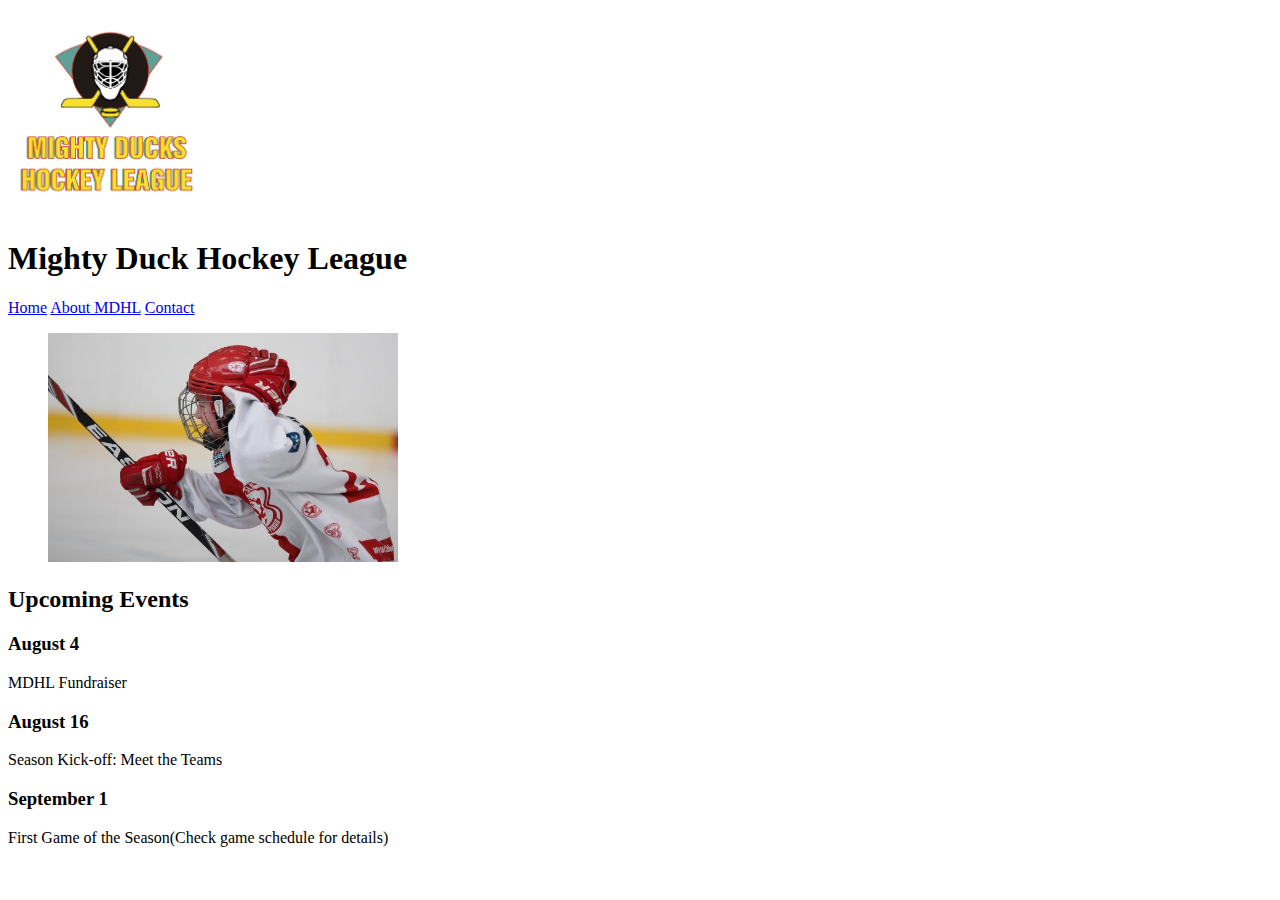
==== index.html @ c6881288 "task1" ====
<!DOCTYPE html>
<html lang="en">
<!--
   index.html
   
   Copyright 2023 Unknown <ore@SoP>
   
   This program is free software; you can redistribute it and/or modify
   it under the terms of the GNU General Public License as published by
   the Free Software Foundation; either version 2 of the License, or
   (at your option) any later version.
   
   This program is distributed in the hope that it will be useful,
   but WITHOUT ANY WARRANTY; without even the implied warranty of
   MERCHANTABILITY or FITNESS FOR A PARTICULAR PURPOSE.  See the
   GNU General Public License for more details.
   
   You should have received a copy of the GNU General Public License
   along with this program; if not, write to the Free Software
   Foundation, Inc., 51 Franklin Street, Fifth Floor, Boston,
   MA 02110-1301, USA.
   
   
-->

<head>
<meta charset="utf-8" >
<title>MDHL</title>
<link rel="icon" type="image/x-icon" href="./assets/favicon.ico">
<meta name="generator" content="Geany 1.37.1" >
</head>

<body>
	<img src="./assets/Logo_Mighty_ducks-01.png" alt="MDHL" width="200">
	<h1>Mighty Duck Hockey League</h1>
		<a href="#">Home</a>
		<a href="./about.html">About MDHL</a>
		<a href="./contact.html">Contact</a>
	<main>
		<figure>
			<img src="./assets/hockey_1.jpg" alt="" width="350">
		</figure>
		<h2>Upcoming Events</h2>
		<h3>August 4</h3>
		<p>MDHL Fundraiser</p>
		<h3>August 16</h3>
		<p>Season Kick-off: Meet the Teams</p>
		<h3>September 1</h3>
		<p>First Game of the Season(Check game schedule for details)</p>
	</main>
</body>

</html>
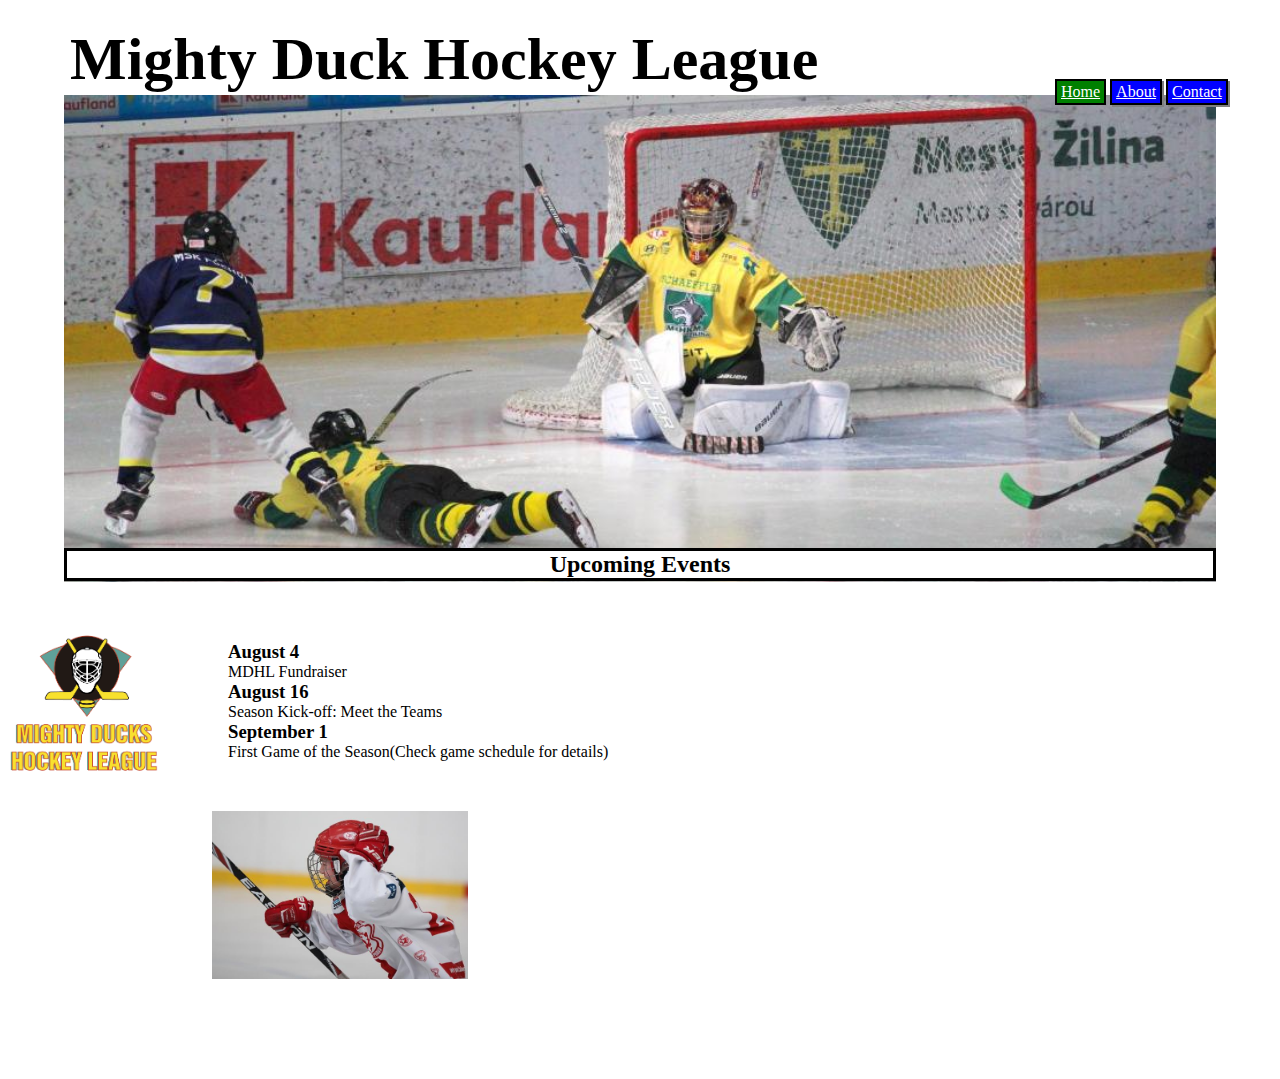
==== commit 4b804a3a: "task2" ====
--- a/index.html
+++ b/index.html
@@ -26,27 +26,39 @@
 <head>
 <meta charset="utf-8" >
 <title>MDHL</title>
-<link rel="icon" type="image/x-icon" href="./assets/favicon.ico">
+<link rel="icon" type="image/x-icon" href="./assets/images/favicon.ico">
 <meta name="generator" content="Geany 1.37.1" >
+<link rel="stylesheet" href="./assets/css/style.css">
 </head>
 
 <body>
-	<img src="./assets/Logo_Mighty_ducks-01.png" alt="MDHL" width="200">
-	<h1>Mighty Duck Hockey League</h1>
-		<a href="#">Home</a>
-		<a href="./about.html">About MDHL</a>
-		<a href="./contact.html">Contact</a>
+		<h1>Mighty Duck Hockey League</h1>
+	<header>
+		<nav>
+			<a class="Snvgtr" href="#">Home</a>
+			<a class="nvgtr" href="./about.html">About</a>
+			<a class="nvgtr" href="./contact.html">Contact</a>
+		</nav>
+		<figure>
+			<img class="banner" src="./assets/images/image1.jpg" alt="">
+		</figure>
+	</header>
 	<main>
+		<h2>Upcoming Events</h2>
 		<figure>
-			<img src="./assets/hockey_1.jpg" alt="" width="350">
+			<img class="logo" src="./assets/images/Logo_Mighty_ducks-01.png" alt="MDHL">
 		</figure>
-		<h2>Upcoming Events</h2>
-		<h3>August 4</h3>
-		<p>MDHL Fundraiser</p>
-		<h3>August 16</h3>
-		<p>Season Kick-off: Meet the Teams</p>
-		<h3>September 1</h3>
-		<p>First Game of the Season(Check game schedule for details)</p>
+		<section>
+			<h3>August 4</h3>
+			<p>MDHL Fundraiser</p>
+			<h3>August 16</h3>
+			<p>Season Kick-off: Meet the Teams</p>
+			<h3>September 1</h3>
+			<p>First Game of the Season(Check game schedule for details)</p>
+		</section>
+		<figure>
+			<img class="extra" src="./assets/images/hockey_1.jpg">
+		</figure>
 	</main>
 </body>
 
--- a/assets/css/style.css
+++ b/assets/css/style.css
@@ -0,0 +1,80 @@
+*{
+	margin:0;
+	padding: 0;
+	box-sizing: border-box;
+}
+.banner{
+	display:block;
+	margin:auto;
+	width:90%;
+	z-index:2;
+}
+nav{
+    position:relative;
+    left:1055px;
+    top:10px;
+	z-index:1;
+}
+.nvgtr{	
+	display:inline-block;
+	background-color:blue;
+	color:white;
+	border-color:black;
+	border-style:solid;
+	padding-top:2px;
+	padding-bottom:2px;
+	padding-right:4px;
+	padding-left:4px;
+	border-width:2px;
+	box-shadow:2px 2px grey;
+}
+.Snvgtr{
+	display:inline-block;
+	background-color:green;
+	color:white;
+	border-color:black;
+	border-style:solid;
+	padding-top:2px;
+	padding-bottom:2px;
+	padding-right:4px;
+	padding-left:4px;
+	border-width:2px;
+}
+h1{
+	display:block;
+	font-size:60px;
+	position:relative;
+	left:70px;
+	top:25px;
+}
+h2{
+	display:block;
+	border-style:solid;
+	background-color:white;
+	text-align: center;
+	margin:auto;
+	width:90%;
+	position:relative;
+	bottom:34px;
+	z-index:1;
+}
+.logo{
+	display:block;
+	width:170px;
+}
+section{
+	display:block;
+	margin:auto;
+	width:80%;
+	position:relative;
+	bottom:150px;
+	left:100px;
+}
+.extra{
+	display:block;
+	margin:auto;
+	position:relative;
+	width:20%;
+	bottom:100px;
+	right:300px;
+}
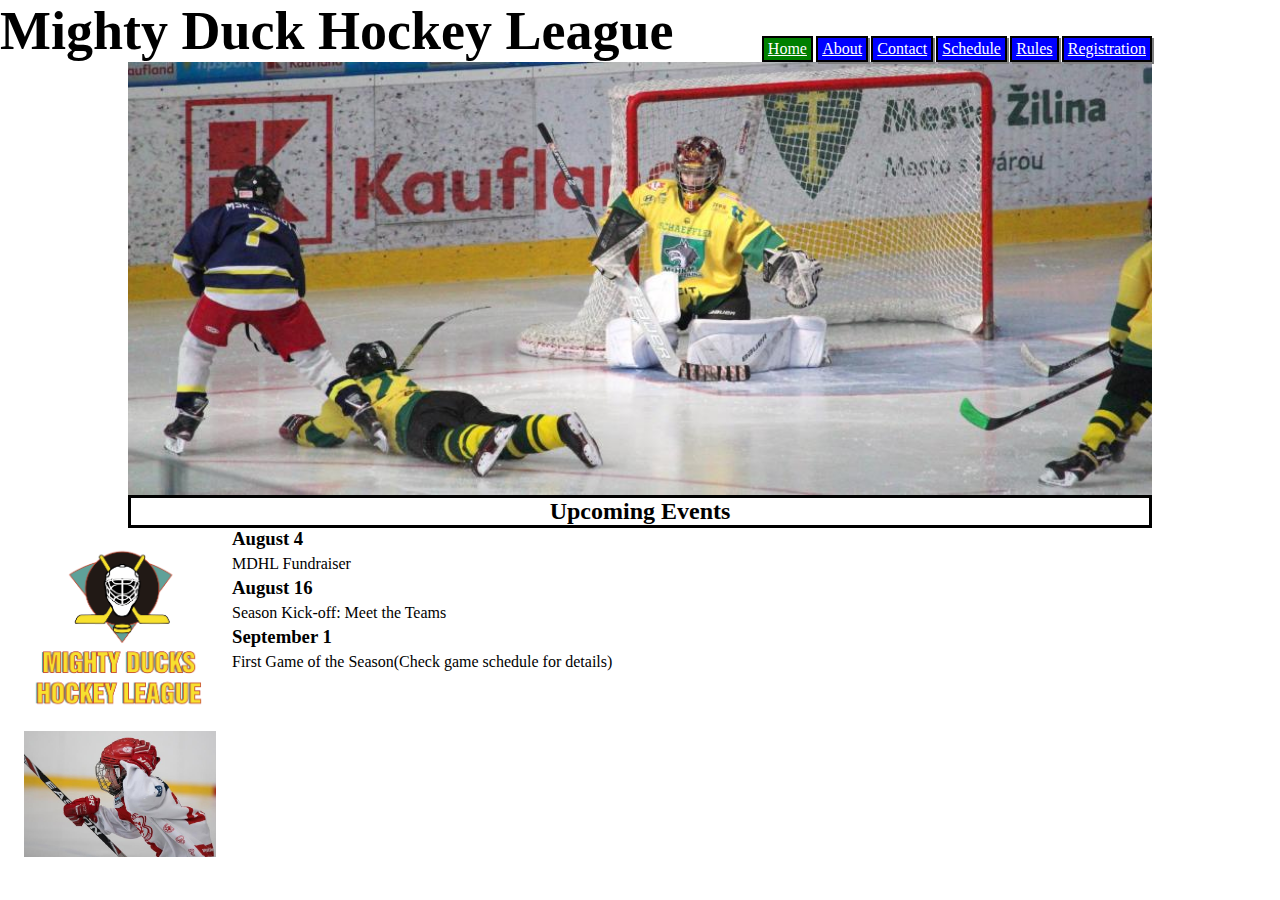
==== commit b8c580fa: "task4" ====
--- a/index.html
+++ b/index.html
@@ -1,27 +1,5 @@
 <!DOCTYPE html>
 <html lang="en">
-<!--
-   index.html
-   
-   Copyright 2023 Unknown <ore@SoP>
-   
-   This program is free software; you can redistribute it and/or modify
-   it under the terms of the GNU General Public License as published by
-   the Free Software Foundation; either version 2 of the License, or
-   (at your option) any later version.
-   
-   This program is distributed in the hope that it will be useful,
-   but WITHOUT ANY WARRANTY; without even the implied warranty of
-   MERCHANTABILITY or FITNESS FOR A PARTICULAR PURPOSE.  See the
-   GNU General Public License for more details.
-   
-   You should have received a copy of the GNU General Public License
-   along with this program; if not, write to the Free Software
-   Foundation, Inc., 51 Franklin Street, Fifth Floor, Boston,
-   MA 02110-1301, USA.
-   
-   
--->
 
 <head>
 <meta charset="utf-8" >
@@ -32,33 +10,46 @@
 </head>
 
 <body>
-		<h1>Mighty Duck Hockey League</h1>
 	<header>
-		<nav>
-			<a class="Snvgtr" href="#">Home</a>
-			<a class="nvgtr" href="./about.html">About</a>
-			<a class="nvgtr" href="./contact.html">Contact</a>
-		</nav>
-		<figure>
-			<img class="banner" src="./assets/images/image1.jpg" alt="">
+		<div class="cabeza">
+			<h1>Mighty Duck Hockey League</h1>
+			<nav>
+				<a class="Snvgtr" href="#">Home</a>
+				<a class="nvgtr" href="./about.html">About</a>
+				<a class="nvgtr" href="./contact.html">Contact</a>
+				<a class="nvgtr" href="./game_info.html">Schedule</a>
+				<a class="nvgtr" href="./rules.html">Rules</a>
+				<a class="nvgtr" href="./registration.html">Registration</a>
+			</nav>
+		</div>
+		<figure class="banner" >
+			<img class="ba" src="./assets/images/image1.jpg" alt="">
 		</figure>
 	</header>
 	<main>
-		<h2>Upcoming Events</h2>
-		<figure>
-			<img class="logo" src="./assets/images/Logo_Mighty_ducks-01.png" alt="MDHL">
-		</figure>
-		<section>
-			<h3>August 4</h3>
-			<p>MDHL Fundraiser</p>
-			<h3>August 16</h3>
-			<p>Season Kick-off: Meet the Teams</p>
-			<h3>September 1</h3>
-			<p>First Game of the Season(Check game schedule for details)</p>
-		</section>
-		<figure>
-			<img class="extra" src="./assets/images/hockey_1.jpg">
-		</figure>
+		<div class="tt">
+			<h2>Upcoming Events</h2>
+		</div>
+		<div class="guts">
+			<section>
+				<div class="divi">
+					<figure>
+						<img class="logo" src="./assets/images/Logo_Mighty_ducks-01.png" alt="MDHL">
+					</figure>
+					<figure>
+						<img class="extra" src="./assets/images/hockey_1.jpg" alt="">
+					</figure>
+				</div>
+				<div class="divt">
+					<h3>August 4</h3>
+					<p>MDHL Fundraiser</p>
+					<h3>August 16</h3>
+					<p>Season Kick-off: Meet the Teams</p>
+					<h3>September 1</h3>
+					<p>First Game of the Season(Check game schedule for details)</p>
+				</div>
+			</section>
+		</div>
 	</main>
 </body>
 
--- a/assets/css/style.css
+++ b/assets/css/style.css
@@ -3,20 +3,31 @@
 	padding: 0;
 	box-sizing: border-box;
 }
+.cabeza{
+	display:flex;
+	flex-direction: row;
+	justify-content: space-between;
+	flex-wrap: wrap;
+	width: 90%;
+}
 .banner{
-	display:block;
-	margin:auto;
-	width:90%;
+	display:flex;
+	align-self: center;
+	justify-content: center;
 	z-index:2;
 }
+.ba{
+	width:80%;
+}
 nav{
-    position:relative;
-    left:1055px;
-    top:10px;
+	display:flex;
+	flex-direction: row;
+	gap: 0.2rem;
 	z-index:1;
+	align-self: flex-end;
 }
-.nvgtr{	
-	display:inline-block;
+.nvgtr{
+	display: flex;
 	background-color:blue;
 	color:white;
 	border-color:black;
@@ -29,7 +40,7 @@
 	box-shadow:2px 2px grey;
 }
 .Snvgtr{
-	display:inline-block;
+	display:flex;
 	background-color:green;
 	color:white;
 	border-color:black;
@@ -41,40 +52,80 @@
 	border-width:2px;
 }
 h1{
-	display:block;
-	font-size:60px;
-	position:relative;
-	left:70px;
-	top:25px;
+	font-size: 6vh;
+	justify-self: center;
+}
+.tt{
+	display: flex;
+	justify-content: center;
+	flex-direction: column;
 }
 h2{
-	display:block;
+	display:flex;
+	justify-content: center;
+	align-self: center;
 	border-style:solid;
 	background-color:white;
-	text-align: center;
-	margin:auto;
-	width:90%;
-	position:relative;
-	bottom:34px;
+	width: 80%;
 	z-index:1;
 }
-.logo{
-	display:block;
-	width:170px;
+.guts{
+	display:flex;
+	flex-direction: row;
+	flex-wrap: wrap;
+	justify-content: center;
 }
 section{
-	display:block;
-	margin:auto;
-	width:80%;
-	position:relative;
-	bottom:150px;
-	left:100px;
+	display:flex;
+	gap:1rem;
 }
-.extra{
-	display:block;
-	margin:auto;
-	position:relative;
-	width:20%;
-	bottom:100px;
-	right:300px;
+.divi{
+	display: flex;
+	flex-direction: column;
 }
+.divi img{
+	width:15vw;
+}
+.divt{
+	width:80vw;
+	display: flex;
+	flex-direction: column;
+	justify-content: left;
+	gap:0.5vh;
+}
+.detail{text-align: center;}
+table{
+	border-spacing: 0.5rem;
+}
+tr{
+	text-align: left;
+}
+.date{
+	text-align: center;
+}
+ol > li{
+	list-style-type:decimal;
+}
+li{
+	list-style-position: inside;
+}
+.abc > li{
+	list-style-type:lower-alpha;
+}
+ul{
+	margin-left: 2rem;
+}
+ul > li{
+	list-style-type: circle;
+}
+.maps{
+	display: flex;
+	flex-direction: row;
+	flex-wrap: wrap;
+	gap:1rem;
+}
+.map{
+	display: flex;
+	flex-direction: column;
+	justify-content: center;
+}